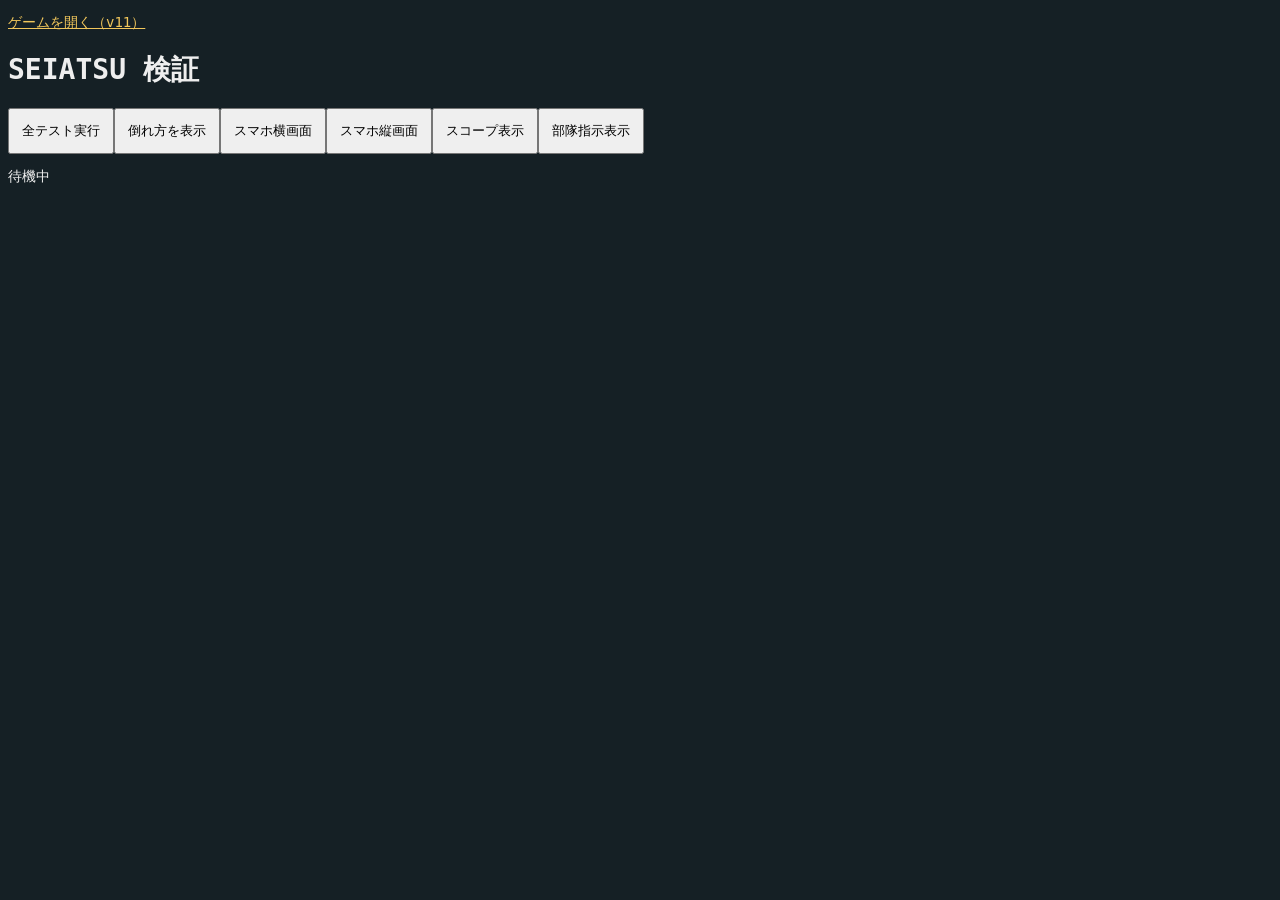
==== tests/run.html @ 5c443998 "Add files via upload" ====
<!doctype html><meta charset="utf-8"><title>SEIATSU v11 tests</title>
<p><a href="../index.html" style="color:#f1c65b">ゲームを開く（v11）</a></p>
<style>body{font:14px monospace;background:#152025;color:#eee}button{padding:12px}iframe{display:block;border:0;width:844px;height:390px}pre{white-space:pre-wrap} .fail{color:#ffa197}</style>
<h1>SEIATSU 検証</h1><button id="run">全テスト実行</button><button id="mobile">スマホ横画面</button><button id="portrait">スマホ縦画面</button><button id="scope-preview">スコープ表示</button><button id="command-preview">部隊指示表示</button><pre id="result">待機中</pre><div id="frame"></div>
<script>
const result=document.querySelector('#result'), holder=document.querySelector('#frame');
async function load(){const old=holder.querySelector("iframe");if(old?.contentWindow.G?.Game?.renderer)old.contentWindow.G.Game.renderer.forceContextLoss();holder.replaceChildren(); const f=document.createElement('iframe'); holder.append(f); await new Promise(r=>{f.onload=r;f.src='../index.html?autotest&manual';});return f;}
async function run(){const reports=[];document.querySelector('#run').disabled=true;localStorage.setItem('cq_map_v1',JSON.stringify('facility'));localStorage.setItem('cq_settings_v1',JSON.stringify({q:'low',fs:false,allies:0}));
for(const name of (new URLSearchParams(location.search).has('combat')?['combat-tests.js','knife-tests.js']:new URLSearchParams(location.search).has('weapon')?['weapon-tests.js','weapon-sound-tests.js']:new URLSearchParams(location.search).has('quick')?['features-tests.js','revision-tests.js','acoustics-tests.js','radio-command-tests.js','weapon-sound-tests.js','loadout-tests.js']:['features-tests.js','input-tests.js','pad-tests.js','weapon-tests.js','auto-tests.js','revision-tests.js','combat-tests.js','knife-tests.js','acoustics-tests.js','radio-command-tests.js','weapon-sound-tests.js','loadout-tests.js'])){result.textContent='実行中: '+name; const f=await load();try{const text=await (await fetch(name)).text();const report=await f.contentWindow.eval('var $ = id => document.getElementById(id);\n'+text);reports.push({name,report});await fetch("/qa-result",{method:'POST',body:JSON.stringify(reports)});}catch(e){reports.push({name,report:'FAIL '+e.stack});}}
result.textContent=reports.map(x=>x.name+'\n'+x.report).join('\n\n');await fetch('/qa-result',{method:'POST',body:JSON.stringify(reports)});document.querySelector('#run').disabled=false;}
document.querySelector('#run').onclick=run;
async function preview(w,h,scoped=false,orders=false){const f=await load();f.style.width=w+'px';f.style.height=h+'px'; const g=f.contentWindow.G;if(orders){g.Game.allyCount=2;g.Game.reset();}g.Touch.setMode('on');g.Game.testMode=true;g.Game.manual=false;g.Enemies.list.forEach(e=>e.update=()=>{});g.Player.pos.set(12.5,0,2.5);g.Player.yaw=Math.PI;g.Player.pitch=0;g.Player.camInit=false;if(scoped){g.Input.mouse.rmb=true;g.Player.adsT=1;}g.Game.last=f.contentWindow.performance.now();g.Game.frame(g.Game.last);g.Menu.show(null);if(orders){g.Allies.select('both');g.Allies.orderMove(new f.contentWindow.THREE.Vector3(12.5,0,6.5));g.HUD.radio('ALPHA','Roger. Moving to your mark.');g.HUD.update(0);}g.Game.render();result.textContent=(orders?'部隊指示プレビュー ':'タッチ操作プレビュー ')+w+'×'+h;}
document.querySelector('#scope-preview').onclick=()=>preview(1000,600,true);
document.querySelector('#mobile').onclick=()=>preview(844,390);document.querySelector('#portrait').onclick=()=>preview(390,844);
document.querySelector('#command-preview').onclick=()=>preview(844,390,false,true);
const ragdollButton=document.createElement('button');ragdollButton.textContent='倒れ方を表示';document.querySelector('#run').after(ragdollButton);
ragdollButton.onclick=async()=>{
 const f=await load();f.style.width='1000px';f.style.height='650px';const g=f.contentWindow.G,T=f.contentWindow.THREE;
 g.Game.manual=true;g.Game.state='playing';g.Menu.show(null);g.Viewmodel.setVisible(false);
 g.Enemies.list.forEach(e=>e.body.root.visible=false);g.Allies.list.forEach(e=>e.body.root.visible=false);
 for(const [i,posture]of ['stand','crouch','prone'].entries()){
   const h=g.Humanoid.create();h.root.position.set(25+i*1.4,0,16.5);g.Game.scene.add(h.root);
   for(let n=0;n<100;n++)h.update({dt:1/60,speed:0,crouch:posture==='crouch'?1:0,prone:posture==='prone',aim:0,aimPitch:0,twist:0,reload:-1,scene:g.Game.scene});
   h.die('x',1);h.update({dt:1/60,scene:g.Game.scene});
 }
 for(let i=0;i<240;i++)g.Physics.update(1/60);
 g.camera.position.set(26.4,4.8,20.8);g.camera.lookAt(new T.Vector3(26.4,0,16.5));g.camera.fov=55;g.camera.updateProjectionMatrix();
 const draw=()=>{if(!f.isConnected)return;g.Game.render();f.contentWindow.requestAnimationFrame(draw);};draw();
 result.textContent='左から立位・しゃがみ・匍匐から倒れた最終姿勢';
};
</script>
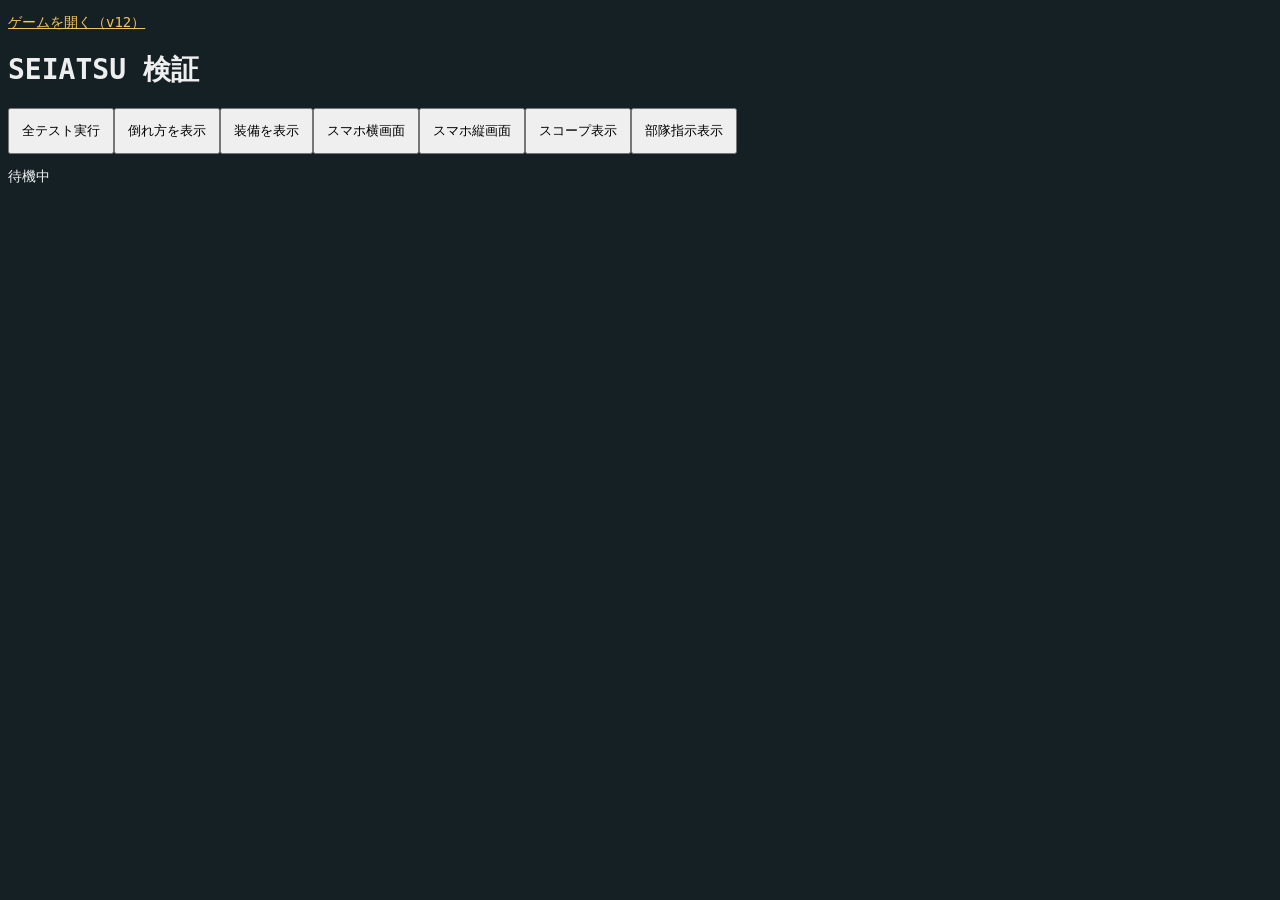
==== commit 0ff8e045: "Add files via upload" ====
--- a/tests/run.html
+++ b/tests/run.html
@@ -1,5 +1,5 @@
-<!doctype html><meta charset="utf-8"><title>SEIATSU v11 tests</title>
-<p><a href="../index.html" style="color:#f1c65b">ゲームを開く（v11）</a></p>
+<!doctype html><meta charset="utf-8"><title>SEIATSU v12 tests</title>
+<p><a href="../index.html" style="color:#f1c65b">ゲームを開く（v12）</a></p>
 <style>body{font:14px monospace;background:#152025;color:#eee}button{padding:12px}iframe{display:block;border:0;width:844px;height:390px}pre{white-space:pre-wrap} .fail{color:#ffa197}</style>
 <h1>SEIATSU 検証</h1><button id="run">全テスト実行</button><button id="mobile">スマホ横画面</button><button id="portrait">スマホ縦画面</button><button id="scope-preview">スコープ表示</button><button id="command-preview">部隊指示表示</button><pre id="result">待機中</pre><div id="frame"></div>
 <script>
@@ -13,6 +13,20 @@
 document.querySelector('#scope-preview').onclick=()=>preview(1000,600,true);
 document.querySelector('#mobile').onclick=()=>preview(844,390);document.querySelector('#portrait').onclick=()=>preview(390,844);
 document.querySelector('#command-preview').onclick=()=>preview(844,390,false,true);
+const gearButton=document.createElement('button');gearButton.textContent='装備を表示';document.querySelector('#run').after(gearButton);
+gearButton.onclick=async()=>{
+ const f=await load();f.style.width='1000px';f.style.height='650px';const g=f.contentWindow.G,T=f.contentWindow.THREE;
+ g.Game.manual=true;g.Menu.show(null);f.contentDocument.getElementById('hud').style.display='none';g.Touch.setMode('off');
+ const scene=new T.Scene();scene.background=new T.Color(0x444950);scene.add(new T.HemisphereLight(0xffffff,0x7a8795,1.2));
+ const key=new T.DirectionalLight(0xffffff,2);key.position.set(2,4,3);scene.add(key);
+ for(const [i,angle]of [[0,-.2],[1,1.1]]){
+   const h=g.Humanoid.create({style:'swat',team:'blue',gear:'helmet-sunglasses'});h.root.position.x=(i-.5)*.85;h.root.rotation.y=angle;scene.add(h.root);
+   for(let n=0;n<40;n++)h.update({dt:1/60,speed:0,crouch:0,aim:0,aimPitch:0,twist:0,reload:-1,scene});
+ }
+ g.camera.position.set(0,1.85,2.6);g.camera.lookAt(new T.Vector3(0,1.45,0));g.camera.fov=35;g.camera.updateProjectionMatrix();
+ const draw=()=>{if(!f.isConnected)return;g.Game.renderer.setRenderTarget(null);g.Game.renderer.render(scene,g.camera);f.contentWindow.requestAnimationFrame(draw);};draw();
+ result.textContent='SWAT装備：正面と斜め側面';
+};
 const ragdollButton=document.createElement('button');ragdollButton.textContent='倒れ方を表示';document.querySelector('#run').after(ragdollButton);
 ragdollButton.onclick=async()=>{
  const f=await load();f.style.width='1000px';f.style.height='650px';const g=f.contentWindow.G,T=f.contentWindow.THREE;
@@ -31,3 +45,4 @@
 </script>
 
 
+
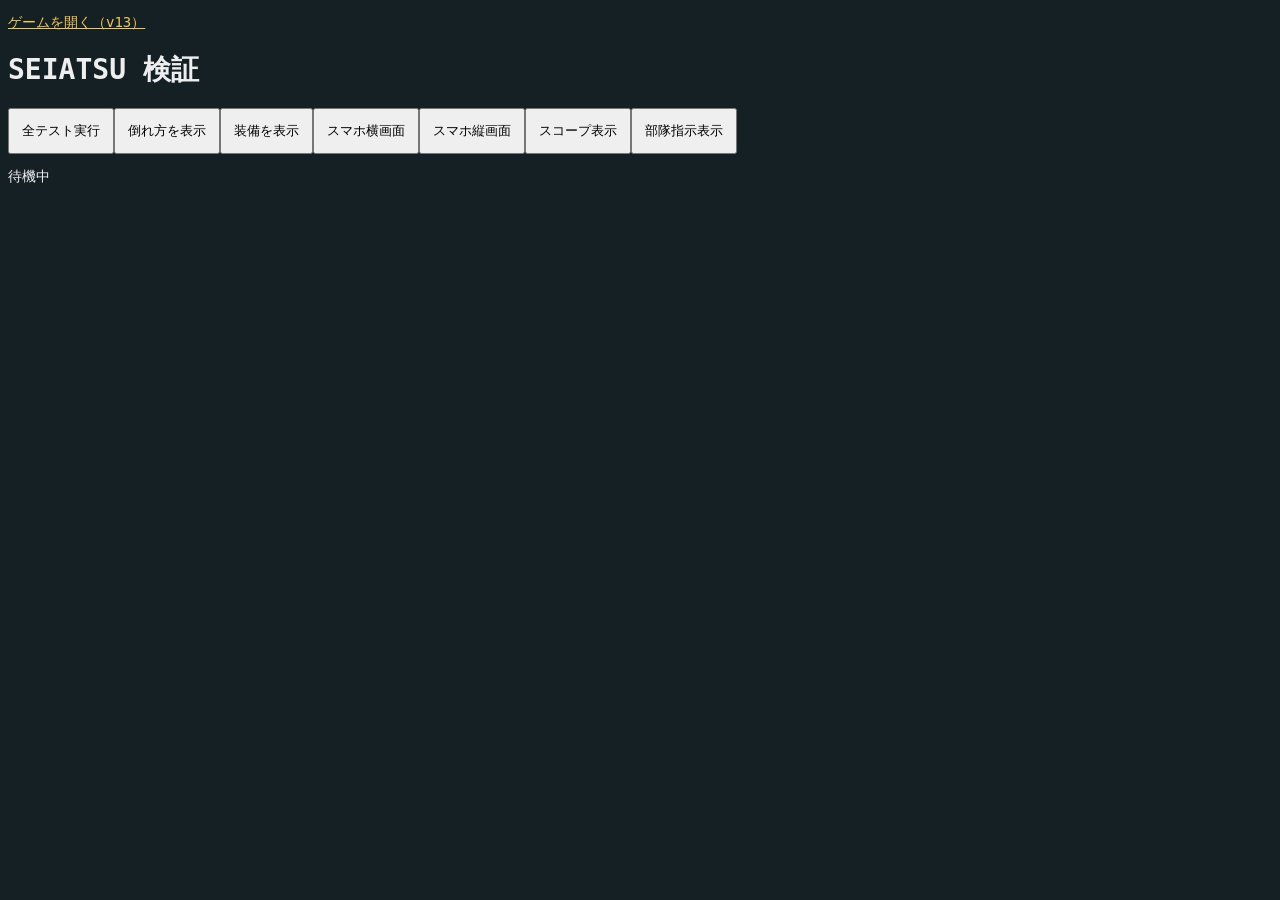
==== commit 9458f0dd: "Add files via upload" ====
--- a/tests/run.html
+++ b/tests/run.html
@@ -1,5 +1,5 @@
-<!doctype html><meta charset="utf-8"><title>SEIATSU v12 tests</title>
-<p><a href="../index.html" style="color:#f1c65b">ゲームを開く（v12）</a></p>
+<!doctype html><meta charset="utf-8"><title>SEIATSU v13 tests</title>
+<p><a href="../index.html" style="color:#f1c65b">ゲームを開く（v13）</a></p>
 <style>body{font:14px monospace;background:#152025;color:#eee}button{padding:12px}iframe{display:block;border:0;width:844px;height:390px}pre{white-space:pre-wrap} .fail{color:#ffa197}</style>
 <h1>SEIATSU 検証</h1><button id="run">全テスト実行</button><button id="mobile">スマホ横画面</button><button id="portrait">スマホ縦画面</button><button id="scope-preview">スコープ表示</button><button id="command-preview">部隊指示表示</button><pre id="result">待機中</pre><div id="frame"></div>
 <script>
@@ -46,3 +46,4 @@
 
 
 
+
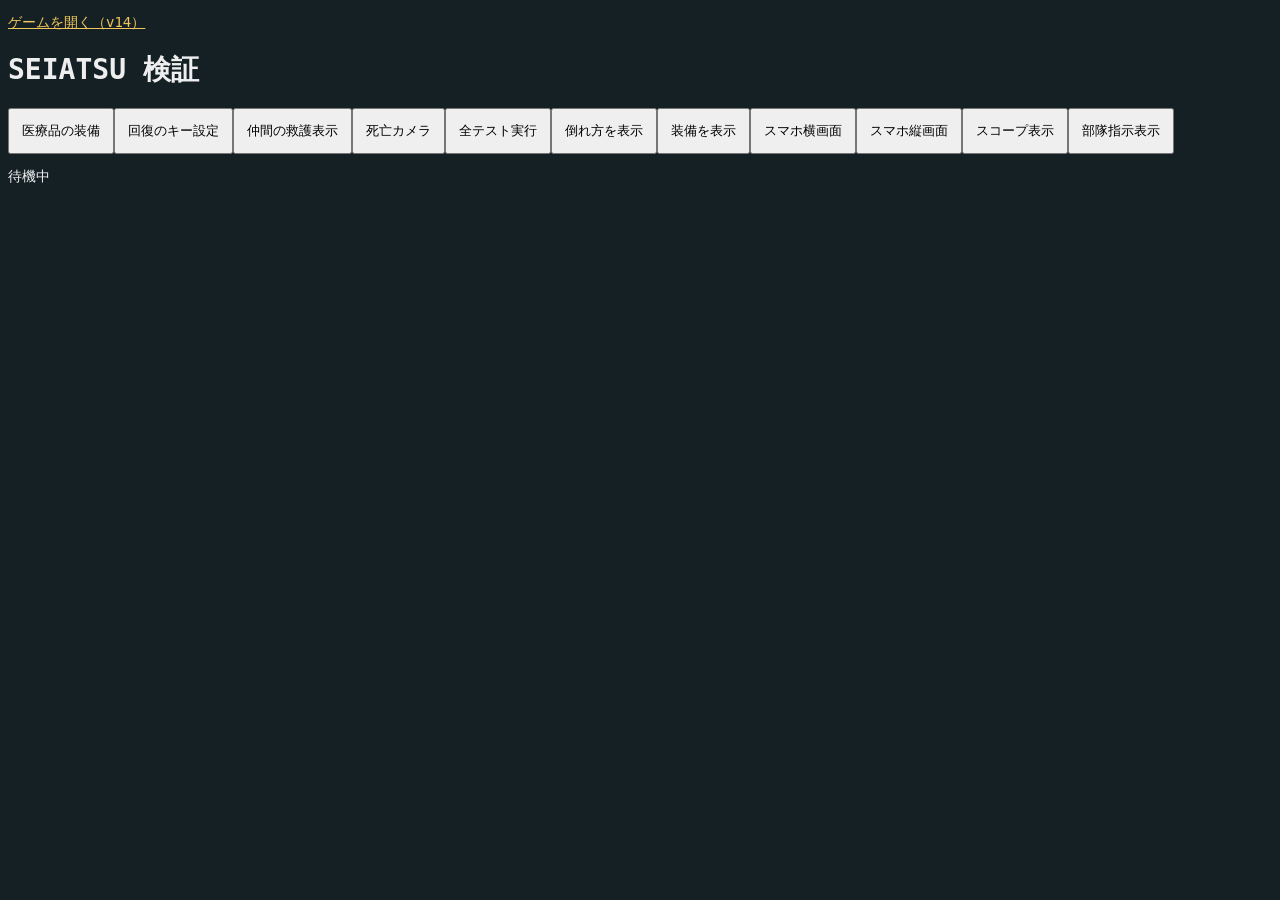
==== commit 1170a24f: "Add files via upload" ====
--- a/tests/run.html
+++ b/tests/run.html
@@ -1,18 +1,32 @@
-<!doctype html><meta charset="utf-8"><title>SEIATSU v13 tests</title>
-<p><a href="../index.html" style="color:#f1c65b">ゲームを開く（v13）</a></p>
+<!doctype html><meta charset="utf-8"><title>SEIATSU v14 tests</title>
+<p><a href="../index.html" style="color:#f1c65b">ゲームを開く（v14）</a></p>
 <style>body{font:14px monospace;background:#152025;color:#eee}button{padding:12px}iframe{display:block;border:0;width:844px;height:390px}pre{white-space:pre-wrap} .fail{color:#ffa197}</style>
 <h1>SEIATSU 検証</h1><button id="run">全テスト実行</button><button id="mobile">スマホ横画面</button><button id="portrait">スマホ縦画面</button><button id="scope-preview">スコープ表示</button><button id="command-preview">部隊指示表示</button><pre id="result">待機中</pre><div id="frame"></div>
 <script>
 const result=document.querySelector('#result'), holder=document.querySelector('#frame');
 async function load(){const old=holder.querySelector("iframe");if(old?.contentWindow.G?.Game?.renderer)old.contentWindow.G.Game.renderer.forceContextLoss();holder.replaceChildren(); const f=document.createElement('iframe'); holder.append(f); await new Promise(r=>{f.onload=r;f.src='../index.html?autotest&manual';});return f;}
 async function run(){const reports=[];document.querySelector('#run').disabled=true;localStorage.setItem('cq_map_v1',JSON.stringify('facility'));localStorage.setItem('cq_settings_v1',JSON.stringify({q:'low',fs:false,allies:0}));
-for(const name of (new URLSearchParams(location.search).has('combat')?['combat-tests.js','knife-tests.js']:new URLSearchParams(location.search).has('weapon')?['weapon-tests.js','weapon-sound-tests.js']:new URLSearchParams(location.search).has('quick')?['features-tests.js','revision-tests.js','acoustics-tests.js','radio-command-tests.js','weapon-sound-tests.js','loadout-tests.js']:['features-tests.js','input-tests.js','pad-tests.js','weapon-tests.js','auto-tests.js','revision-tests.js','combat-tests.js','knife-tests.js','acoustics-tests.js','radio-command-tests.js','weapon-sound-tests.js','loadout-tests.js'])){result.textContent='実行中: '+name; const f=await load();try{const text=await (await fetch(name)).text();const report=await f.contentWindow.eval('var $ = id => document.getElementById(id);\n'+text);reports.push({name,report});await fetch("/qa-result",{method:'POST',body:JSON.stringify(reports)});}catch(e){reports.push({name,report:'FAIL '+e.stack});}}
+for(const name of (new URLSearchParams(location.search).has('combat')?['combat-tests.js','knife-tests.js','medical-aid-tests.js']:new URLSearchParams(location.search).has('weapon')?['weapon-tests.js','weapon-sound-tests.js']:new URLSearchParams(location.search).has('quick')?['features-tests.js','revision-tests.js','acoustics-tests.js','radio-command-tests.js','weapon-sound-tests.js','loadout-tests.js','medical-aid-tests.js']:['features-tests.js','input-tests.js','pad-tests.js','weapon-tests.js','auto-tests.js','revision-tests.js','combat-tests.js','knife-tests.js','acoustics-tests.js','radio-command-tests.js','weapon-sound-tests.js','loadout-tests.js','medical-aid-tests.js'])){result.textContent='実行中: '+name; const f=await load();try{const text=await (await fetch(name)).text();const report=await f.contentWindow.eval('var $ = id => document.getElementById(id);\n'+text);reports.push({name,report});await fetch("/qa-result",{method:'POST',body:JSON.stringify(reports)});}catch(e){reports.push({name,report:'FAIL '+e.stack});}}
 result.textContent=reports.map(x=>x.name+'\n'+x.report).join('\n\n');await fetch('/qa-result',{method:'POST',body:JSON.stringify(reports)});document.querySelector('#run').disabled=false;}
 document.querySelector('#run').onclick=run;
 async function preview(w,h,scoped=false,orders=false){const f=await load();f.style.width=w+'px';f.style.height=h+'px'; const g=f.contentWindow.G;if(orders){g.Game.allyCount=2;g.Game.reset();}g.Touch.setMode('on');g.Game.testMode=true;g.Game.manual=false;g.Enemies.list.forEach(e=>e.update=()=>{});g.Player.pos.set(12.5,0,2.5);g.Player.yaw=Math.PI;g.Player.pitch=0;g.Player.camInit=false;if(scoped){g.Input.mouse.rmb=true;g.Player.adsT=1;}g.Game.last=f.contentWindow.performance.now();g.Game.frame(g.Game.last);g.Menu.show(null);if(orders){g.Allies.select('both');g.Allies.orderMove(new f.contentWindow.THREE.Vector3(12.5,0,6.5));g.HUD.radio('ALPHA','Roger. Moving to your mark.');g.HUD.update(0);}g.Game.render();result.textContent=(orders?'部隊指示プレビュー ':'タッチ操作プレビュー ')+w+'×'+h;}
 document.querySelector('#scope-preview').onclick=()=>preview(1000,600,true);
 document.querySelector('#mobile').onclick=()=>preview(844,390);document.querySelector('#portrait').onclick=()=>preview(390,844);
 document.querySelector('#command-preview').onclick=()=>preview(844,390,false,true);
+for(const [label,mode]of [['医療品の装備','loadout'],['回復のキー設定','keys'],['仲間の救護表示','aid'],['死亡カメラ','death']]){
+ const b=document.createElement('button');b.textContent=label;document.querySelector('#run').before(b);
+ b.onclick=async()=>{
+   const f=await load();f.style.width='1000px';f.style.height='650px';const g=f.contentWindow.G,T=f.contentWindow.THREE;
+   if(mode==='loadout'||mode==='keys'){g.Game.state='menu';g.Menu.show('main');g.Menu.panel(mode);g.Game.render();if(mode==='loadout')f.contentDocument.getElementById('lo-stim').scrollIntoView({block:'center'});return;}
+   g.Game.allyCount=2;g.Game.reset();g.Game.state='playing';g.Menu.show(null);g.Touch.setMode('off');g.Input.enabled=true;
+   g.Enemies.list.forEach(e=>{e.pos.set(40,0,30);e.update=()=>{};e.syncModel(1/60);});
+   g.Player.pos.set(12.5,0,2.5);g.Player.yaw=Math.PI;g.Player.pitch=-.1;g.Player.camInit=false;
+   g.Allies.mode='hold';g.Allies.list.forEach((a,i)=>{a.pos.set(12.5+i,0,3.8);a.moveState='holding';a.hp=35+i*55;a.hurtT=g.time;a.percT=999;a.syncModel(1/60);});
+   g.Player.med.stim=1;g.Game.step(2);
+   if(mode==='death'){g.Player.hp=.001;g.Player.wounds=[{type:'light',area:'arm',rate:1}];g.Game.step(100);}
+   g.HUD.update(0);const draw=()=>{if(!f.isConnected)return;g.Game.render();f.contentWindow.requestAnimationFrame(draw);};draw();result.textContent=label;
+ };
+}
 const gearButton=document.createElement('button');gearButton.textContent='装備を表示';document.querySelector('#run').after(gearButton);
 gearButton.onclick=async()=>{
  const f=await load();f.style.width='1000px';f.style.height='650px';const g=f.contentWindow.G,T=f.contentWindow.THREE;
@@ -47,3 +61,4 @@
 
 
 
+
